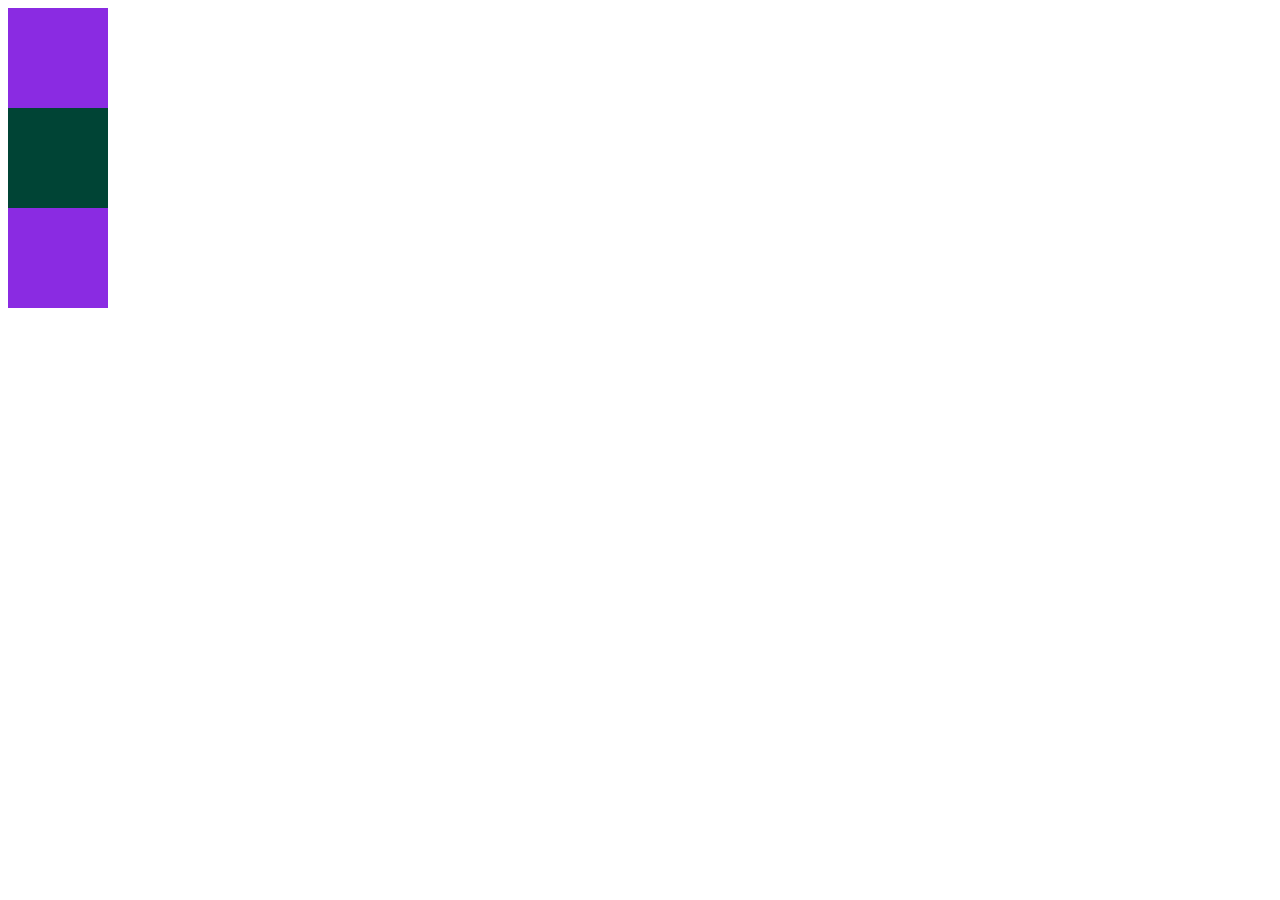
==== JavaScript/EventListeners/index.html @ 188f038b "this is i am going to commit" ====
<html lang="en">
<head>
    <meta charset="UTF-8">
    <meta name="viewport" content="width=device-width, initial-scale=1.0">
    <title>Document</title>
    <style>
        .one,.four{
           width: 100px ;
           height: 100px; 
           background-color: blueviolet;
        }
        #two{
           width: 100px ;
           height: 100px; 
           background-color: rgb(0, 68, 53);
        }
    </style>
</head>
<body>
    <div class="one">
        
    </div>
    <div id="two">
        
    </div>
    <div class="three">

    </div>
    <div class="four">

    </div>
    <script src="script.js"></script>
</body>
</html>
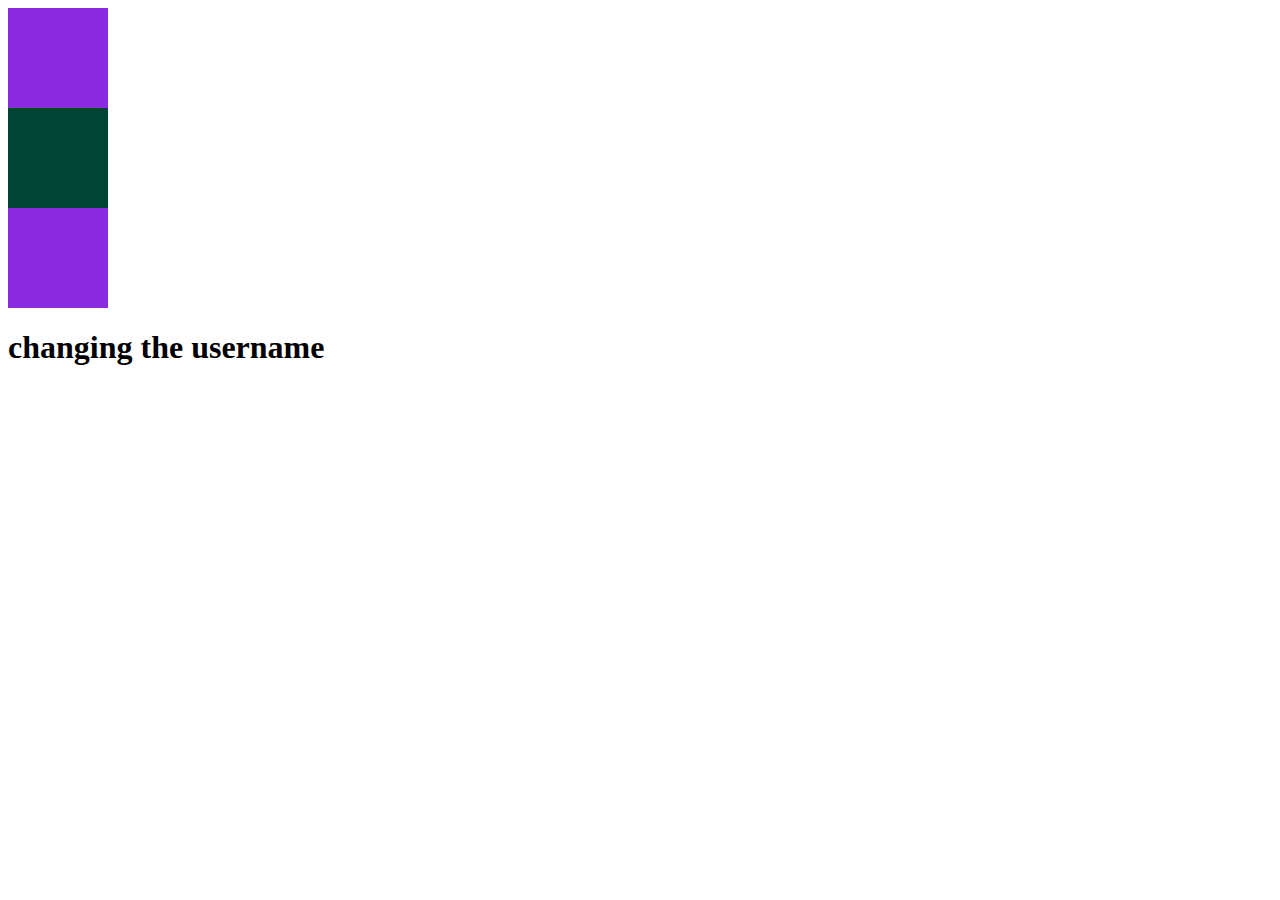
==== commit 2f5ae8d3: "setting up name to vijay" ====
--- a/JavaScript/EventListeners/index.html
+++ b/JavaScript/EventListeners/index.html
@@ -29,6 +29,7 @@
     <div class="four">
 
     </div>
+    <h1>changing the username</h1>
     <script src="script.js"></script>
 </body>
 </html>